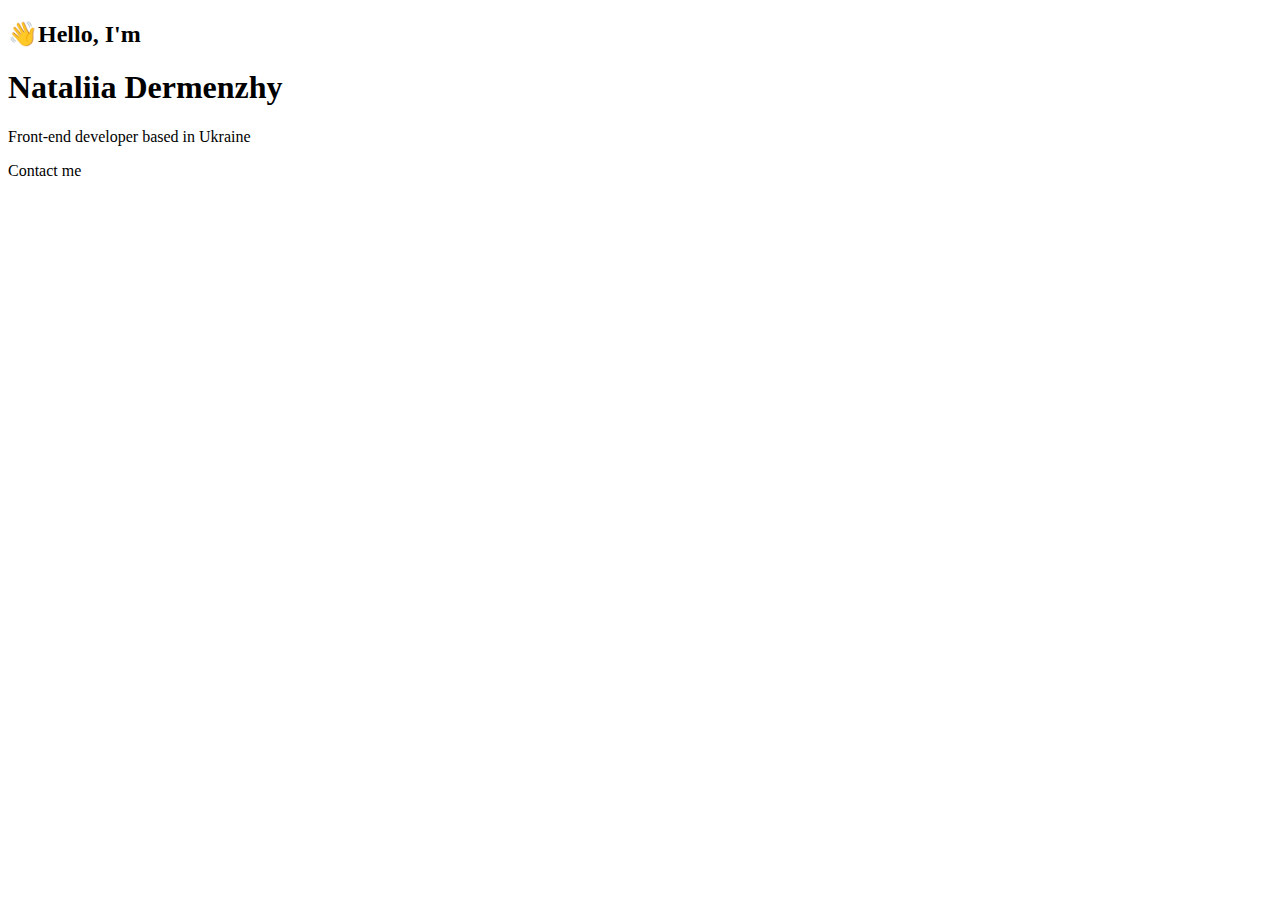
==== hero.html @ b6035860 "Create hero.html" ====
<!DOCTYPE html>
<html lang="en">
<head>
    <meta charset="UTF-8">
    <meta http-equiv="X-UA-Compatible" content="IE=edge">
    <meta name="viewport" content="width=device-width, initial-scale=1.0">
    <title>Homepage</title>
    <style>

    </style>
</head>
<body>
    <div>
        <div>
            <h2>
                👋Hello, I'm
            </h2>
            <h1>
Nataliia Dermenzhy
            </h1>
<p>
    Front-end developer based in Ukraine 
</p>
<a class="btn btn-primary">Contact me</a>
        </div>
    </div>
</body>
</html>
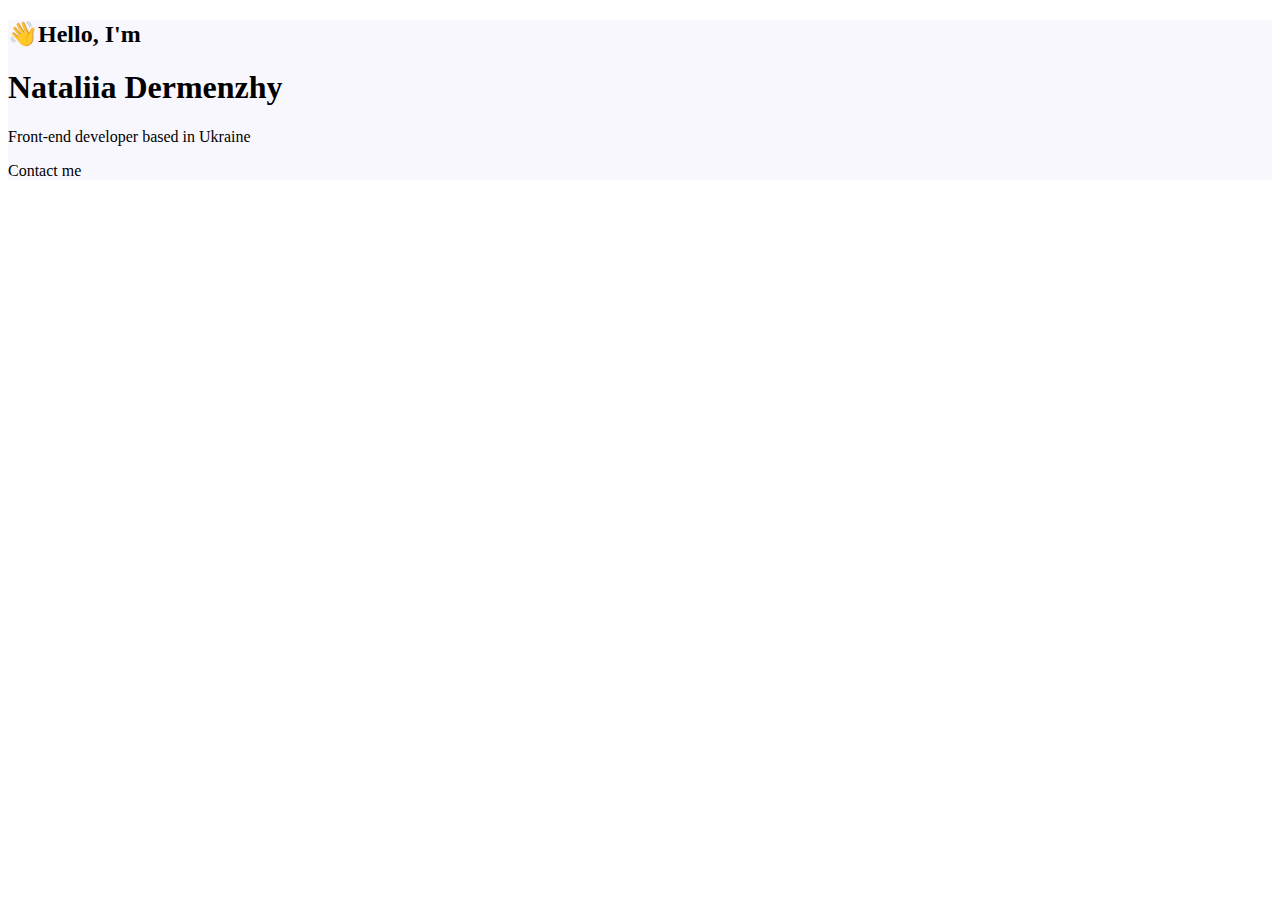
==== commit 85ae4886: "Create hero.html" ====
--- a/hero.html
+++ b/hero.html
@@ -4,13 +4,17 @@
     <meta charset="UTF-8">
     <meta http-equiv="X-UA-Compatible" content="IE=edge">
     <meta name="viewport" content="width=device-width, initial-scale=1.0">
+    <script src="https://cdn.jsdelivr.net/npm/@popperjs/core@2.11.6/dist/umd/popper.min.js" integrity="sha384-oBqDVmMz9ATKxIep9tiCxS/Z9fNfEXiDAYTujMAeBAsjFuCZSmKbSSUnQlmh/jp3" crossorigin="anonymous"></script>
+<script src="https://cdn.jsdelivr.net/npm/bootstrap@5.3.0-alpha1/dist/js/bootstrap.min.js" integrity="sha384-mQ93GR66B00ZXjt0YO5KlohRA5SY2XofN4zfuZxLkoj1gXtW8ANNCe9d5Y3eG5eD" crossorigin="anonymous"></script>
     <title>Homepage</title>
     <style>
-
+.portfolio{
+    background-color: #F9F7FE;
+}
     </style>
 </head>
 <body>
-    <div>
+    <div class="portfolio">
         <div>
             <h2>
                 👋Hello, I'm
